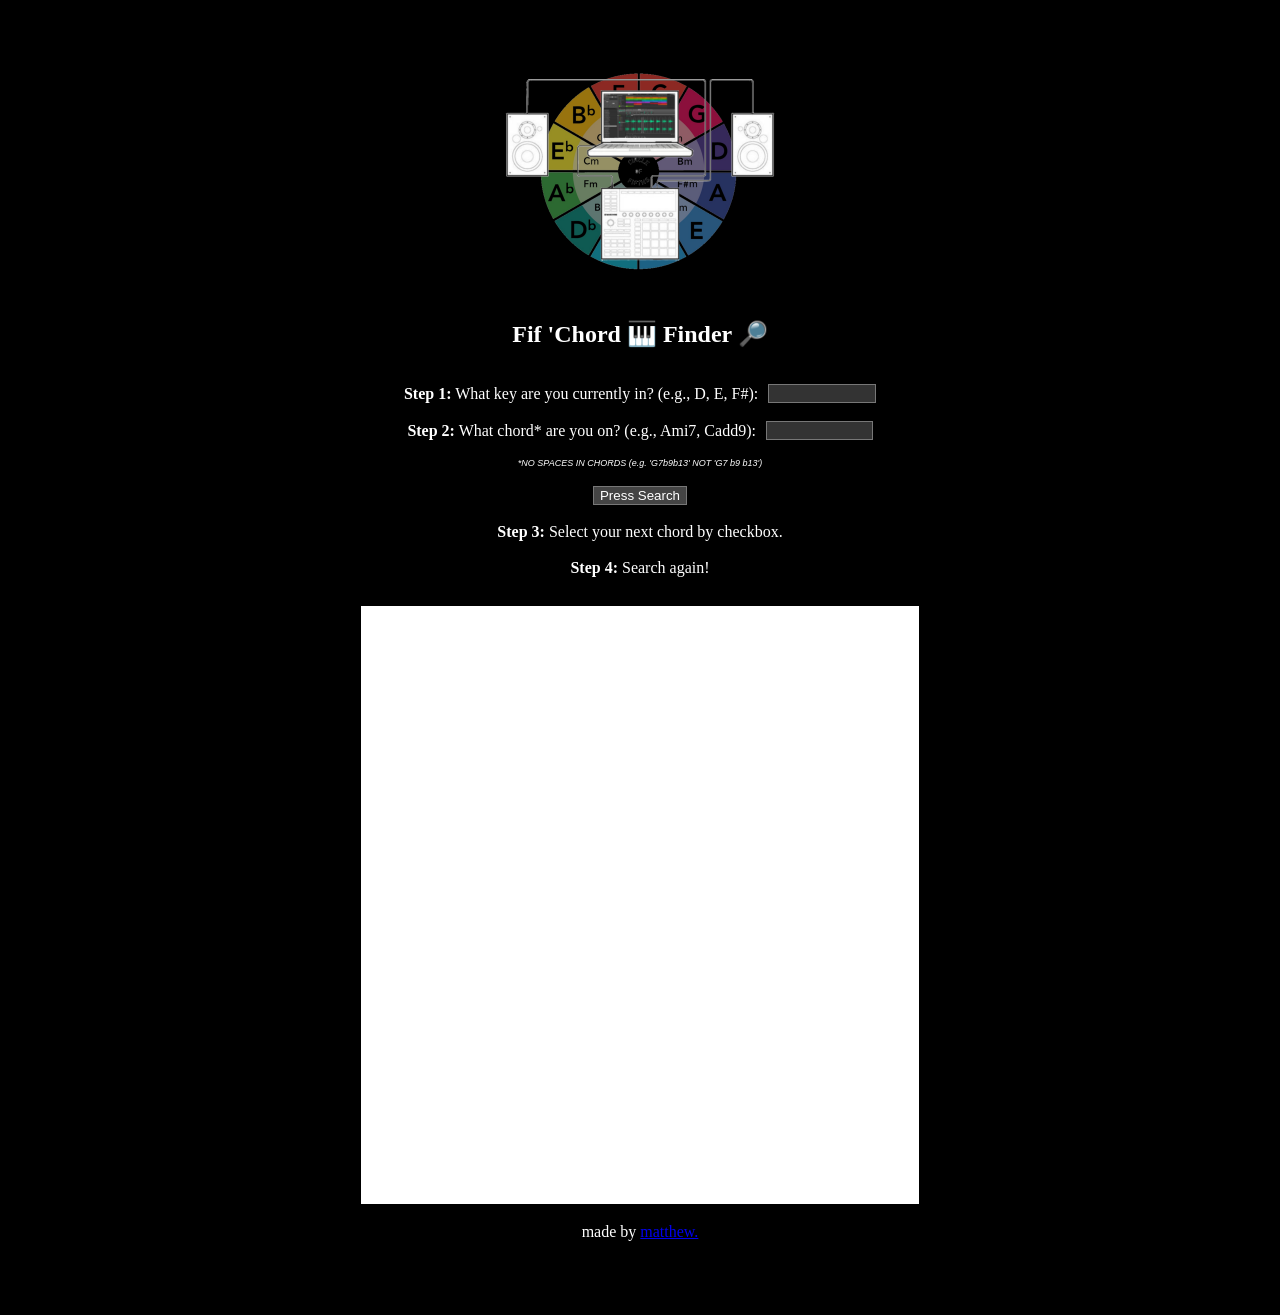
==== index.html @ 6d5bd4b5 "github icon removed1" ====
<!DOCTYPE html>
<html lang="en">
<link rel="stylesheet" href="/styles.css">

<head>
    <meta charset="UTF-8">
    <meta name="viewport" content="width=device-width, initial-scale=1.0">
    <title>Chord Mode | Harmony Helper</title>
</head>

<body>
    
    <div class="form-container">
        <div id="container">
            <img id="spinningImage" src="/images/CO5_frame.png" alt="Bottom Layer" height="300" />
            <img id="topImage" src="/images/MK3_frame.png" alt="Top Layer" height="300" />
        </div>
        
        <h2> Fif 'Chord 🎹 Finder 🔎</h2>
        <br><br>
        
        <div class="form-row">
            <label for="root-note"><b>Step 1:</b> What key are you currently in? (e.g., D, E, F#): </label>
            <input type="text" id="root-note" style="width: 20%;" />
        </div>
        <br>
        <div class="form-row">
            <label for="current-chord"><b>Step 2:</b> What chord* are you on? (e.g., Ami7, Cadd9): </label>
            <input type="text" id="current-chord" style="width: 20%;" />
        </div>
        <br>
        <div>
            <p style="font-family: Arial, sans-serif; font-style: italic; font-size: 9px;">*NO SPACES IN CHORDS (e.g.
                'G7b9b13' NOT 'G7 b9 b13')</p>
        </div>
        <br>
        <button id="submit-button">Press Search</button>
        <br>
        <div class="form-row">
            <label for="current-chord"><b>Step 3:</b> Select your next chord by checkbox. </label>
        </div>
        <br>
        <div class="form-row">
            <label for="current-chord"><b>Step 4:</b> Search again!</label>
        </div>
        <br>

        <div id="output-box" style="width: 100%; height: 600px; border: 1px solid black; overflow-y: scroll; margin-top: 10px; padding: 10px;">
        </div>
        <br>
        <p>made by <a href="https://www.fiverr.com/buddha_meansbiz/be-your-ghost-producer" target="_blank">matthew.</a>
        </p>
        <br>
        <!-- <a href="https://github.com/matthewjenifer/fif-finder-t2" target="_blank"> -->
            <!-- <img src="/images/github.PNG" height="30"/> -->
        <!-- </a>    </div> -->
    <br>
    <br>

    <script src="/version 013.js"></script>
</body>


</html>
---- styles.css ----
* {
    margin: 0;
    box-sizing: border-box;
    justify-content: center;
    flex-direction: row;
    align-items: center;
}

/* Checkbox visibility */
.chord-checkbox {
    margin-right: 10px; /* Adds spacing between checkbox and label */
    display: inline-block; /* Ensure checkbox is inline and visible */
    position: relative; /* Ensure it's positioned correctly */
    z-index: 3; /* Make sure it's not covered by other elements */
}


.chord-label {
    font-family: Arial, sans-serif;
    font-size: 16px; /* Increase the font size for better readability */
    color: black; /* Ensure label text is black on the white background */
    margin-bottom: 5px; /* Adds some space at the bottom */
    display: inline-block; /* Ensure the label is inline and properly aligned */
}

.output-entry {
    display: flex;
    align-items: center;
    margin-bottom: 10px;
}



.output-message {
    margin-bottom: 10px; /* Spacing for regular messages */
}

#container {
    position: relative;
    width: 300px;
    height: 300px;
}

#spinningImage,
#topImage {
    position: absolute;
    top: 0;
    left: 0;
    width: 100%;
    height: 100%;
    object-fit: contain;
}

#topImage {
    z-index: 1;
}

body {
    display: flex;
    justify-content: center;
    flex-direction: column; /* Corrected value */
    align-items: center;
    background-color: black;
    color: white;
}

.form-container {
    width: 100%;
    max-width: 600px; /* Increased the max width for better layout on larger screens */
    padding: 20px;
    display: flex;
    justify-content: center;
    flex-direction: column;
    align-items: center;
}

.form-row {
    display: flex;
    align-items: center;
    gap: 10px;
}

#output-box {
    background-color: white; /* Ensure a consistent background for contrast */
    color: black; /* Black text for better readability */
    border: 1px solid black;
    width: 100%;
    max-width: 600px;
    height: 600px;
    overflow-y: auto; /* Enable scrolling if needed */
    padding: 10px;
    box-sizing: border-box;
    position: relative; /* Ensure positioning is properly set */
    z-index: 2; /* Place it above other lower elements */
}



input[type="text"], button {
    background-color: #333; /* Dark grey background for better visibility */
    color: white; /* White text for input and buttons */
    border: 1px solid #777; /* Border to make input fields stand out */
}

button {
    background-color: #444; /* Darker button background */
    cursor: pointer; /* Change cursor on hover for better UX */
}

button:hover {
    background-color: #555; /* Slightly lighter on hover for better interactivity */
}

@media (max-width: 600px) {
    .form-row {
        flex-direction: column;
        align-items: flex-start;
    }

    input[type="text"], button {
        width: 100%;
    }

    #output-box {
        width: 100%;
        max-width: 100%;
        height: auto;
        padding: 5px;
        box-sizing: border-box;
    }

    .chord-checkbox {
        margin-bottom: 10px; /* Adding margin for better spacing on mobile */
    }
}
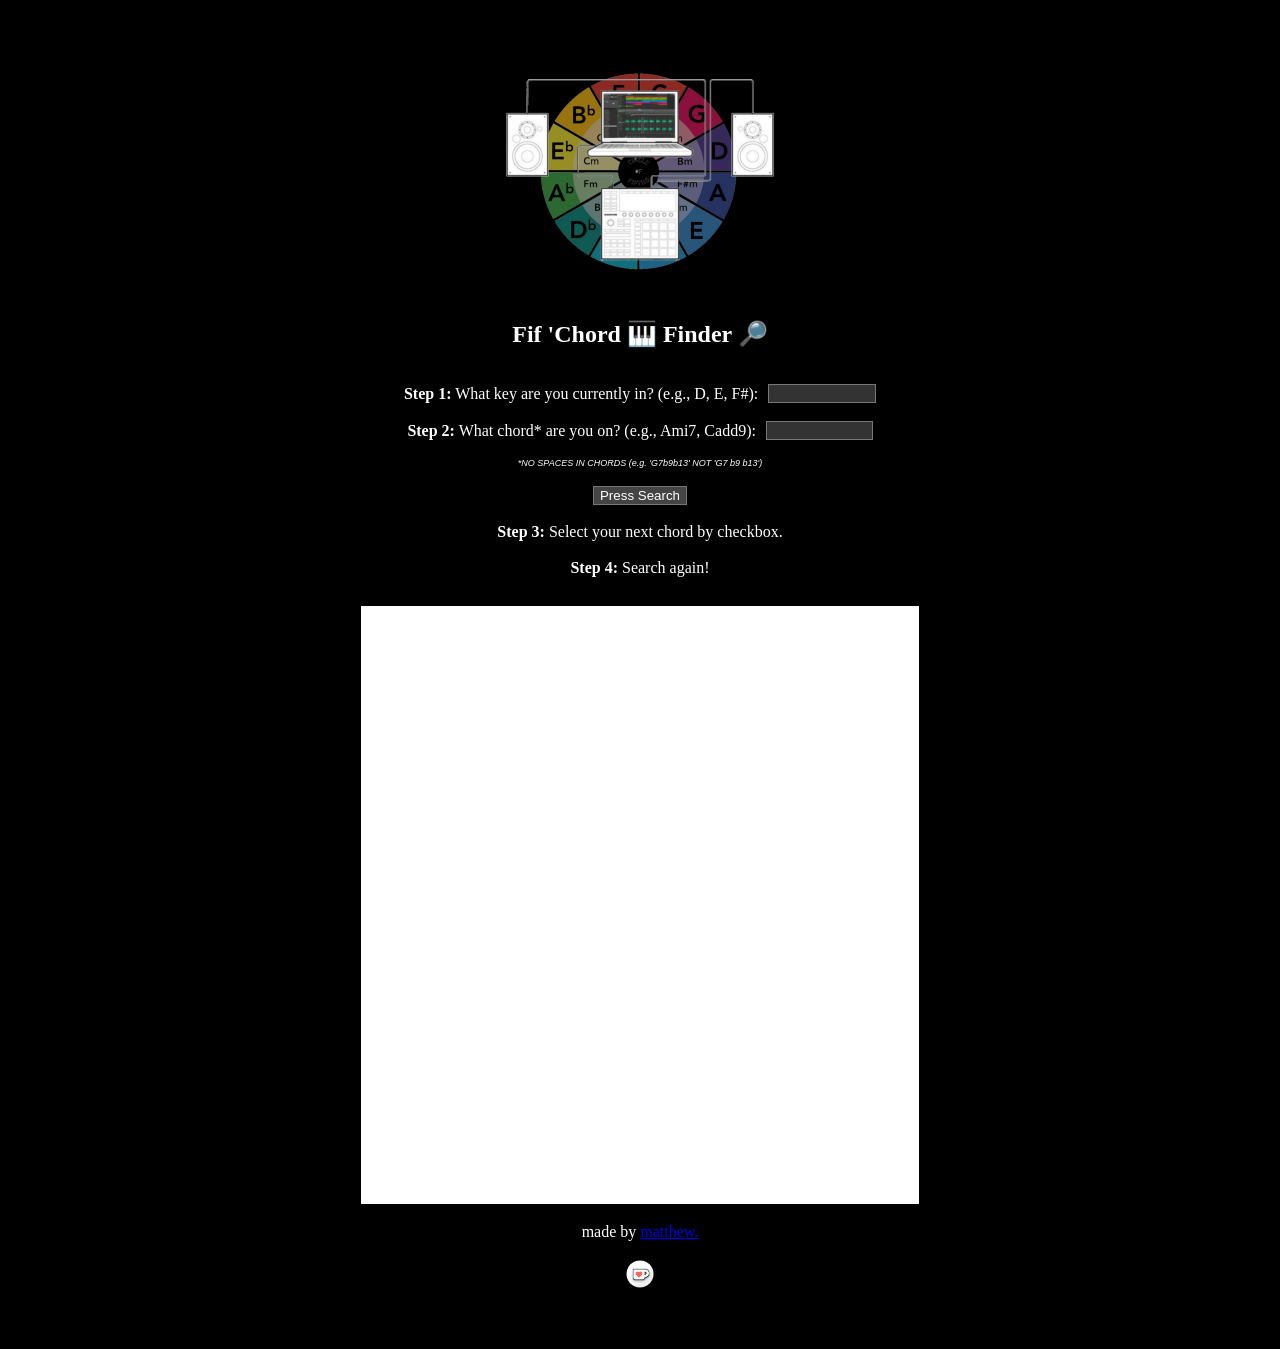
==== commit af453c57: "kofi button added" ====
--- a/index.html
+++ b/index.html
@@ -51,9 +51,9 @@
         <p>made by <a href="https://www.fiverr.com/buddha_meansbiz/be-your-ghost-producer" target="_blank">matthew.</a>
         </p>
         <br>
-        <!-- <a href="https://github.com/matthewjenifer/fif-finder-t2" target="_blank"> -->
-            <!-- <img src="/images/github.PNG" height="30"/> -->
-        <!-- </a>    </div> -->
+        <a href="https://ko-fi.com/matthewj_dev" target="_blank">
+            <img src="/images/9148201.png" height="30"/>
+        </a>    </div>
     <br>
     <br>
 
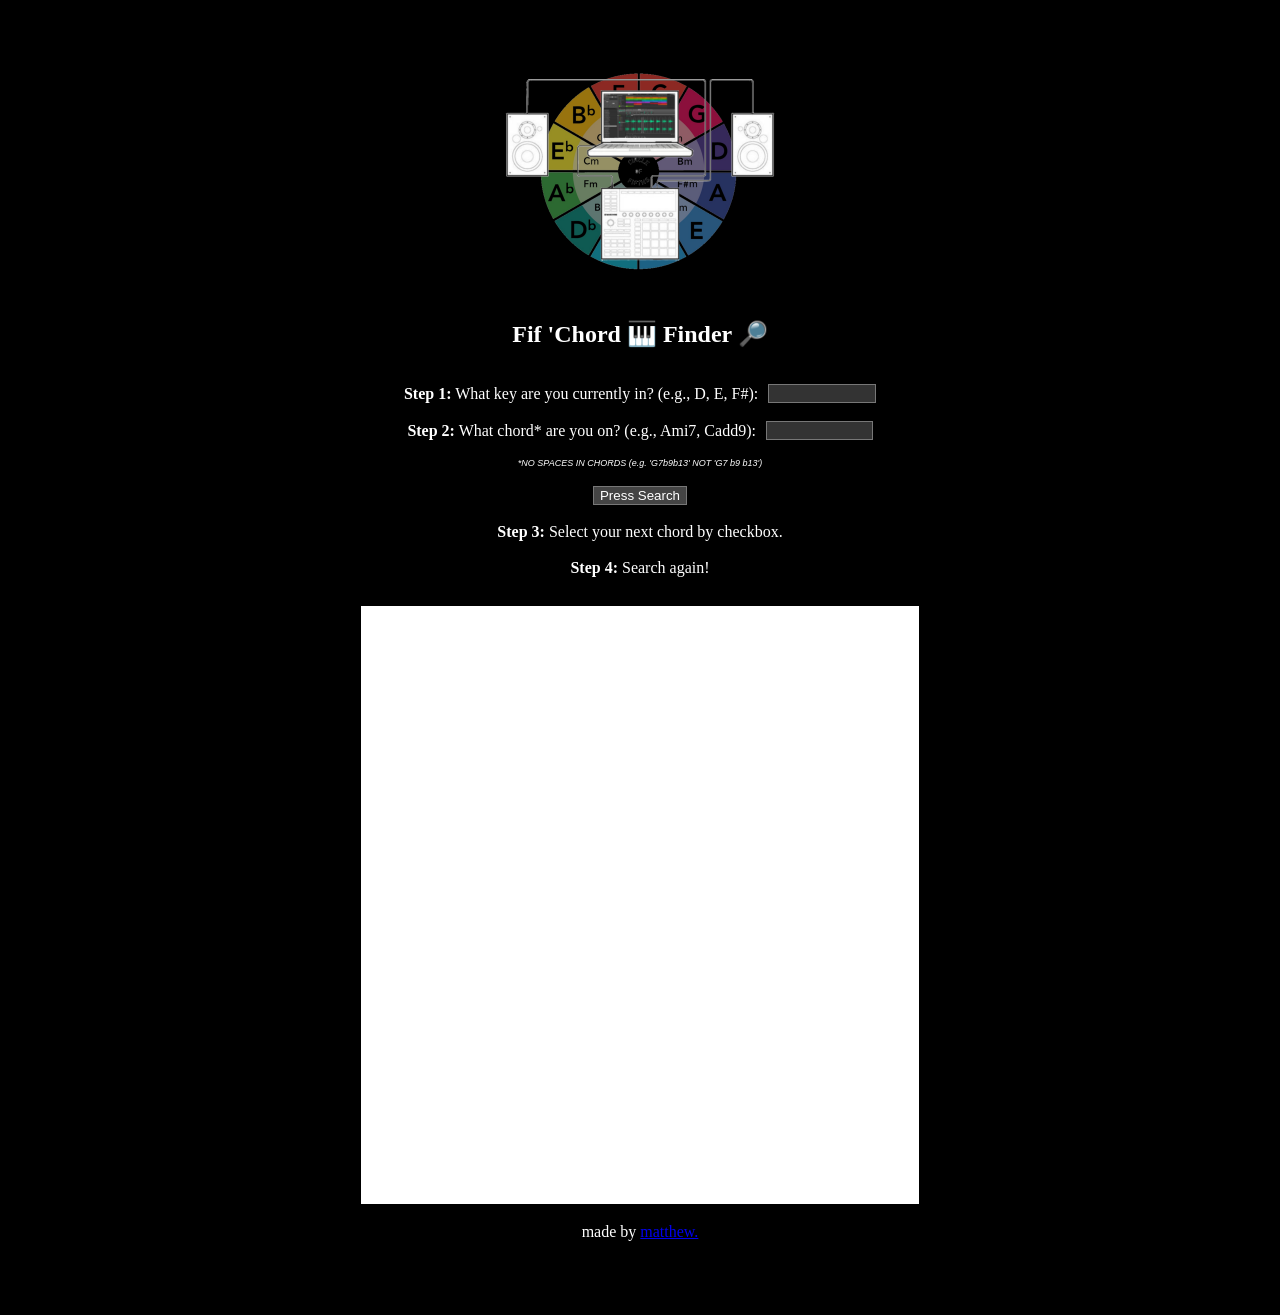
==== commit 43879161: "kofi button replaced by pop up" ====
--- a/index.html
+++ b/index.html
@@ -51,13 +51,22 @@
         <p>made by <a href="https://www.fiverr.com/buddha_meansbiz/be-your-ghost-producer" target="_blank">matthew.</a>
         </p>
         <br>
-        <a href="https://ko-fi.com/matthewj_dev" target="_blank">
+        <!-- <a href="https://ko-fi.com/matthewj_dev" target="_blank">
             <img src="/images/9148201.png" height="30"/>
-        </a>    </div>
+        </a>    </div> -->
     <br>
     <br>
 
     <script src="/version 013.js"></script>
+    <script src='https://storage.ko-fi.com/cdn/scripts/overlay-widget.js'></script>
+<script>
+kofiWidgetOverlay.draw('matthewj_dev', {
+    'type': 'floating-chat',
+    'floating-chat.donateButton.text': 'Support me',
+    'floating-chat.donateButton.background-color': '#323842',
+    'floating-chat.donateButton.text-color': '#fff',
+});
+</script>
 </body>
 
 
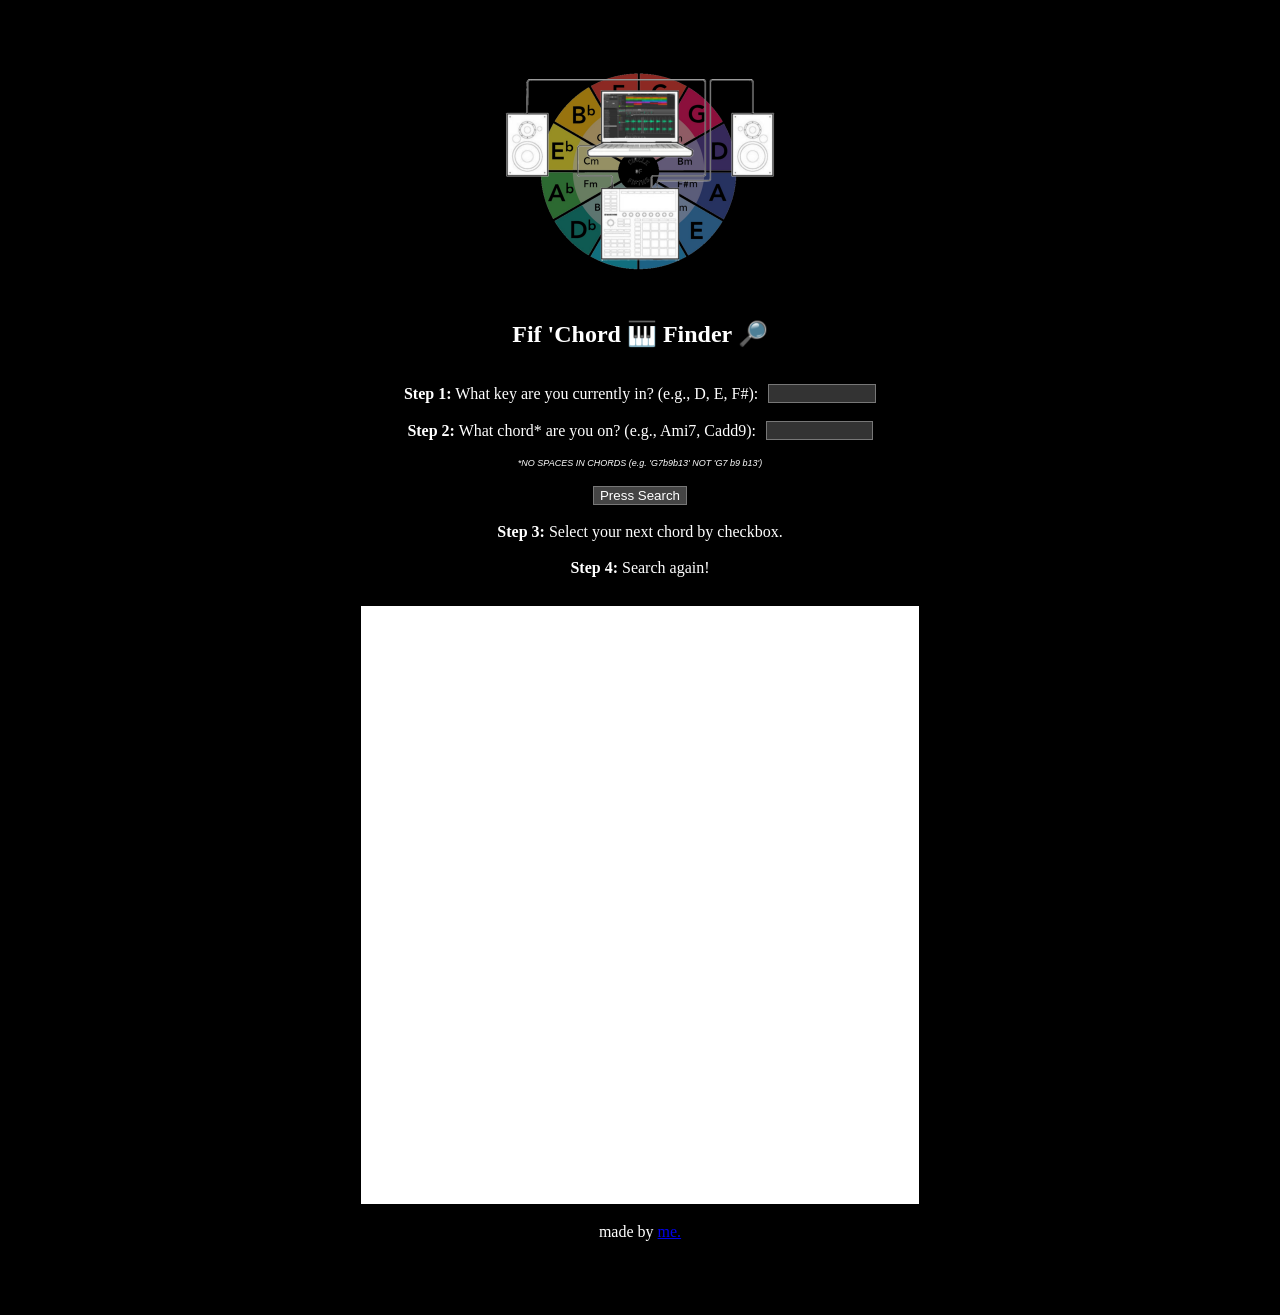
==== commit 7cb229eb: "Update index.html" ====
--- a/index.html
+++ b/index.html
@@ -48,26 +48,24 @@
         <div id="output-box" style="width: 100%; height: 600px; border: 1px solid black; overflow-y: scroll; margin-top: 10px; padding: 10px;">
         </div>
         <br>
-        <p>made by <a href="https://www.fiverr.com/buddha_meansbiz/be-your-ghost-producer" target="_blank">matthew.</a>
+        <p>made by <a href="https://www.fiverr.com/buddha_meansbiz/be-your-ghost-producer" target="_blank">me.</a>
         </p>
         <br>
-        <!-- <a href="https://ko-fi.com/matthewj_dev" target="_blank">
-            <img src="/images/9148201.png" height="30"/>
-        </a>    </div> -->
     <br>
     <br>
+    <button id="scrollToTopBtn">↑ Top</button>
 
     <script src="/version 013.js"></script>
-    <script src='https://storage.ko-fi.com/cdn/scripts/overlay-widget.js'></script>
+    <!-- <script src='https://storage.ko-fi.com/cdn/scripts/overlay-widget.js'></script>
 <script>
 kofiWidgetOverlay.draw('matthewj_dev', {
     'type': 'floating-chat',
-    'floating-chat.donateButton.text': 'Support me',
+    'floating-chat.donateButton.text': 'Tip Jar',
     'floating-chat.donateButton.background-color': '#323842',
-    'floating-chat.donateButton.text-color': '#fff',
+    'floating-chat.donateButton.text-color': '#fff'
 });
-</script>
+</script> -->
 </body>
 
 
-</html>+</html>
--- a/styles.css
+++ b/styles.css
@@ -35,6 +35,26 @@
     margin-bottom: 10px; /* Spacing for regular messages */
 }
 
+#scrollToTopBtn {
+    position: fixed;
+    bottom: 20px;
+    right: 20px;
+    padding: 10px 15px;
+    font-size: 16px;
+    background-color: #007BFF; /* Customize your button color */
+    color: white;
+    border: none;
+    border-radius: 5px;
+    cursor: pointer;
+    box-shadow: 0 4px 8px rgba(0, 0, 0, 0.2);
+    display: none; /* Initially hidden */
+}
+
+#scrollToTopBtn:hover {
+    background-color: #0056b3; /* Darken button on hover */
+}
+
+
 #container {
     position: relative;
     width: 300px;
@@ -56,11 +76,15 @@
 }
 
 body {
+    background-image: url('/images/Maschine-background.png'); /* Replace with your image path */
+    background-size: cover; /* Ensures the image covers the entire background */
+    background-position: center; /* Centers the image */
+    background-repeat: no-repeat; /* Prevents the image from repeating */
     display: flex;
     justify-content: center;
     flex-direction: column; /* Corrected value */
     align-items: center;
-    background-color: black;
+    /* background-color: black; */
     color: white;
 }
 
